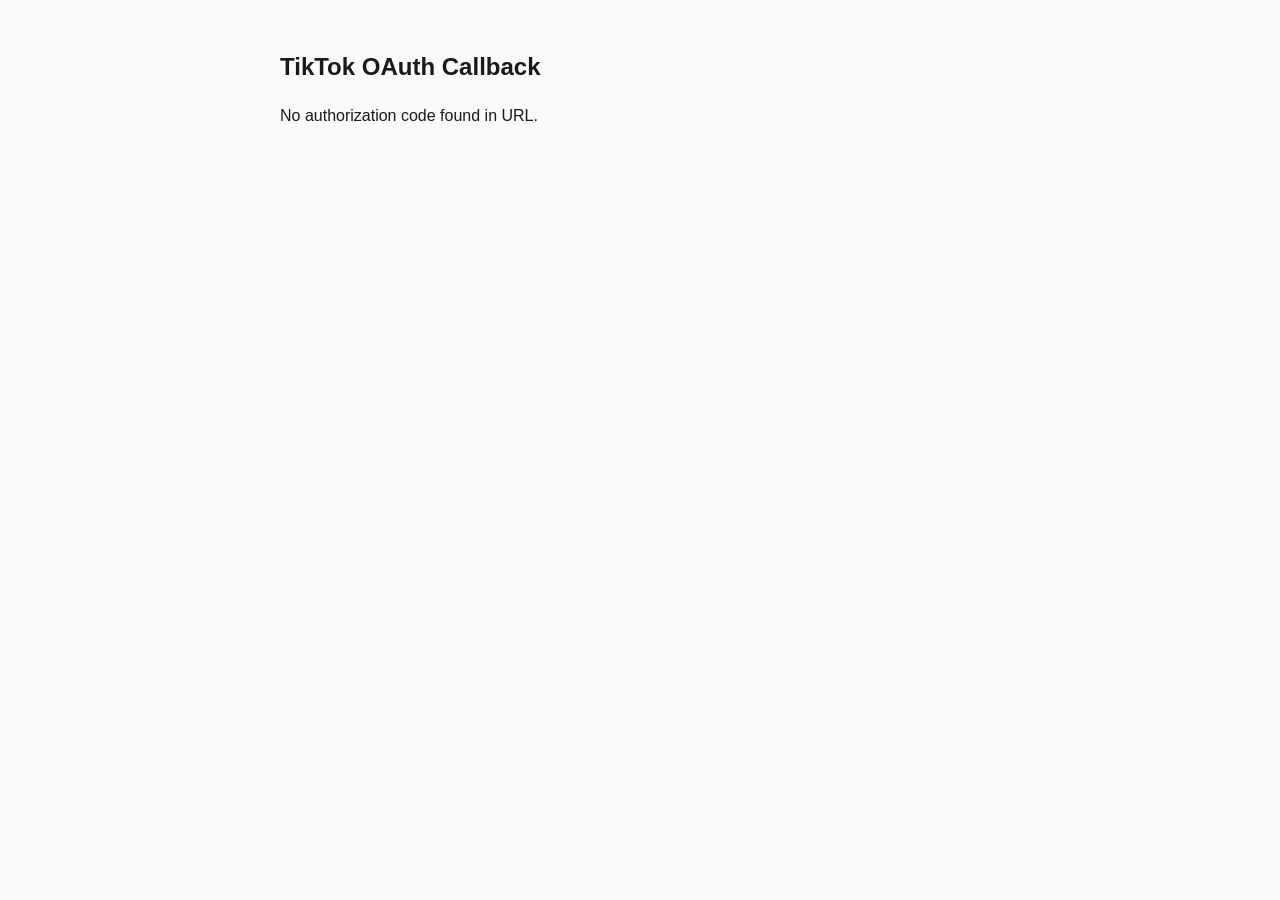
==== callback.html @ 8d678e7d "Add TikTok OAuth callback page for HTTPS redirect Co-authored-by: Cursor <cursoragent@cursor.com>" ====
<!DOCTYPE html>
<html lang="en">
<head>
  <meta charset="UTF-8">
  <meta name="viewport" content="width=device-width, initial-scale=1.0">
  <title>KitUp — TikTok OAuth Callback</title>
  <style>
    body {
      font-family: -apple-system, BlinkMacSystemFont, "Segoe UI", Roboto, sans-serif;
      line-height: 1.6;
      max-width: 720px;
      margin: 0 auto;
      padding: 2rem 1.25rem;
      color: #1a1a1a;
      background: #fafafa;
    }
    h1 { font-size: 1.5rem; }
    .box {
      background: #fff;
      border: 1px solid #ddd;
      border-radius: 8px;
      padding: 1rem;
      margin: 1rem 0;
      word-break: break-all;
    }
    code {
      display: block;
      background: #f0f0f0;
      padding: 0.75rem;
      border-radius: 6px;
      font-size: 0.9rem;
    }
    .error { color: #b00020; }
    .ok { color: #1e5a94; }
  </style>
</head>
<body>
  <h1>TikTok OAuth Callback</h1>
  <p id="status">Reading authorization response...</p>
  <div id="code-box" class="box" style="display:none;">
    <strong>Authorization code</strong>
    <code id="auth-code"></code>
    <p class="ok">Copy this code and paste it into <code>python scripts/tiktok_oauth.py</code> on your computer.</p>
  </div>
  <div id="error-box" class="box error" style="display:none;">
    <strong>Error</strong>
    <code id="error-text"></code>
  </div>
  <script>
    const params = new URLSearchParams(window.location.search);
    const code = params.get("code");
    const error = params.get("error");
    const status = document.getElementById("status");

    if (error) {
      status.textContent = "Authorization failed.";
      document.getElementById("error-box").style.display = "block";
      document.getElementById("error-text").textContent =
        error + (params.get("error_description") ? ": " + params.get("error_description") : "");
    } else if (code) {
      status.textContent = "Authorization successful.";
      document.getElementById("code-box").style.display = "block";
      document.getElementById("auth-code").textContent = code;
    } else {
      status.textContent = "No authorization code found in URL.";
    }
  </script>
</body>
</html>
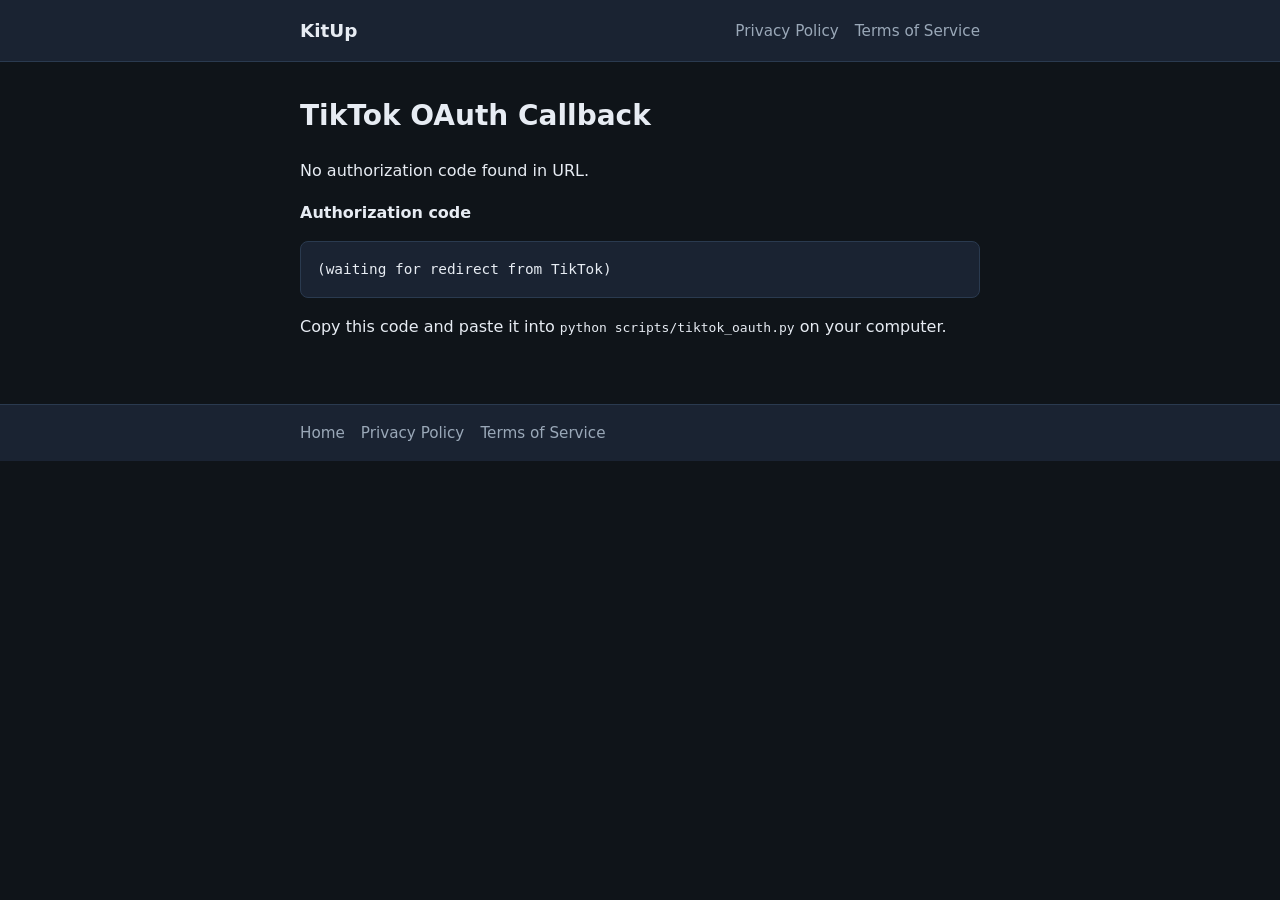
==== commit 8d5d477a: "Publish KitUp landing page for TikTok app review. Replace placeholder index with a full site; fix co" ====
--- a/callback.html
+++ b/callback.html
@@ -1,69 +1,75 @@
 <!DOCTYPE html>
 <html lang="en">
 <head>
-  <meta charset="UTF-8">
-  <meta name="viewport" content="width=device-width, initial-scale=1.0">
+  <meta charset="UTF-8" />
+  <meta name="viewport" content="width=device-width, initial-scale=1" />
   <title>KitUp — TikTok OAuth Callback</title>
-  <style>
-    body {
-      font-family: -apple-system, BlinkMacSystemFont, "Segoe UI", Roboto, sans-serif;
-      line-height: 1.6;
-      max-width: 720px;
-      margin: 0 auto;
-      padding: 2rem 1.25rem;
-      color: #1a1a1a;
-      background: #fafafa;
-    }
-    h1 { font-size: 1.5rem; }
-    .box {
-      background: #fff;
-      border: 1px solid #ddd;
-      border-radius: 8px;
-      padding: 1rem;
-      margin: 1rem 0;
-      word-break: break-all;
-    }
-    code {
-      display: block;
-      background: #f0f0f0;
-      padding: 0.75rem;
-      border-radius: 6px;
-      font-size: 0.9rem;
-    }
-    .error { color: #b00020; }
-    .ok { color: #1e5a94; }
-  </style>
+  <link rel="stylesheet" href="styles.css" />
 </head>
 <body>
-  <h1>TikTok OAuth Callback</h1>
-  <p id="status">Reading authorization response...</p>
-  <div id="code-box" class="box" style="display:none;">
-    <strong>Authorization code</strong>
-    <code id="auth-code"></code>
-    <p class="ok">Copy this code and paste it into <code>python scripts/tiktok_oauth.py</code> on your computer.</p>
-  </div>
-  <div id="error-box" class="box error" style="display:none;">
-    <strong>Error</strong>
-    <code id="error-text"></code>
-  </div>
+  <header class="site-header">
+    <div class="site-header-inner">
+      <a class="logo" href="index.html">KitUp</a>
+      <nav class="nav-legal" aria-label="Legal">
+        <a href="privacy.html">Privacy Policy</a>
+        <a href="terms.html">Terms of Service</a>
+      </nav>
+    </div>
+  </header>
+
+  <main>
+    <h1>TikTok OAuth Callback</h1>
+    <p id="status" class="callback-status">Reading authorization response…</p>
+
+    <p><strong>Authorization code</strong></p>
+    <pre id="code-box" class="callback-box" aria-live="polite"></pre>
+    <p>
+      Copy this code and paste it into
+      <code>python scripts/tiktok_oauth.py</code> on your computer.
+    </p>
+
+    <p id="error-label" hidden><strong class="error-text">Error</strong></p>
+    <pre id="error-box" class="callback-box error-text" hidden></pre>
+  </main>
+
+  <footer class="site-footer">
+    <div class="site-footer-inner">
+      <nav class="nav-legal" aria-label="Legal footer">
+        <a href="index.html">Home</a>
+        <a href="privacy.html">Privacy Policy</a>
+        <a href="terms.html">Terms of Service</a>
+      </nav>
+    </div>
+  </footer>
+
   <script>
-    const params = new URLSearchParams(window.location.search);
-    const code = params.get("code");
-    const error = params.get("error");
-    const status = document.getElementById("status");
+    (function () {
+      var params = new URLSearchParams(window.location.search);
+      var code = params.get("code");
+      var error = params.get("error");
+      var errorDesc = params.get("error_description") || params.get("error_reason");
+      var statusEl = document.getElementById("status");
+      var codeBox = document.getElementById("code-box");
+      var errorLabel = document.getElementById("error-label");
+      var errorBox = document.getElementById("error-box");
 
-    if (error) {
-      status.textContent = "Authorization failed.";
-      document.getElementById("error-box").style.display = "block";
-      document.getElementById("error-text").textContent =
-        error + (params.get("error_description") ? ": " + params.get("error_description") : "");
-    } else if (code) {
-      status.textContent = "Authorization successful.";
-      document.getElementById("code-box").style.display = "block";
-      document.getElementById("auth-code").textContent = code;
-    } else {
-      status.textContent = "No authorization code found in URL.";
-    }
+      if (error) {
+        statusEl.textContent = "Authorization failed.";
+        errorLabel.hidden = false;
+        errorBox.hidden = false;
+        errorBox.textContent = error + (errorDesc ? ": " + errorDesc : "");
+        return;
+      }
+
+      if (code) {
+        statusEl.textContent = "Authorization successful. Copy the code below.";
+        codeBox.textContent = code;
+        return;
+      }
+
+      statusEl.textContent = "No authorization code found in URL.";
+      codeBox.textContent = "(waiting for redirect from TikTok)";
+    })();
   </script>
 </body>
 </html>
--- a/styles.css
+++ b/styles.css
@@ -0,0 +1,160 @@
+/* Bio: Shared styles for KitUp legal / TikTok developer site (GitHub Pages) */
+
+:root {
+  --bg: #0f1419;
+  --surface: #1a2332;
+  --text: #e7ecf3;
+  --muted: #9aa8b8;
+  --accent: #6eb5ff;
+  --border: #2a3a4f;
+  --max: 720px;
+}
+
+* {
+  box-sizing: border-box;
+}
+
+body {
+  margin: 0;
+  font-family: system-ui, -apple-system, "Segoe UI", Roboto, sans-serif;
+  background: var(--bg);
+  color: var(--text);
+  line-height: 1.6;
+}
+
+a {
+  color: var(--accent);
+}
+
+a:hover {
+  text-decoration: underline;
+}
+
+.site-header {
+  border-bottom: 1px solid var(--border);
+  background: var(--surface);
+}
+
+.site-header-inner,
+main,
+.site-footer-inner {
+  max-width: var(--max);
+  margin: 0 auto;
+  padding: 1rem 1.25rem;
+}
+
+.site-header-inner {
+  display: flex;
+  flex-wrap: wrap;
+  align-items: center;
+  justify-content: space-between;
+  gap: 0.75rem;
+}
+
+.logo {
+  font-weight: 700;
+  font-size: 1.15rem;
+  color: var(--text);
+  text-decoration: none;
+}
+
+.nav-legal {
+  display: flex;
+  flex-wrap: wrap;
+  gap: 1rem;
+  font-size: 0.95rem;
+}
+
+.nav-legal a {
+  color: var(--muted);
+  text-decoration: none;
+}
+
+.nav-legal a:hover {
+  color: var(--accent);
+}
+
+main {
+  padding-top: 2rem;
+  padding-bottom: 3rem;
+}
+
+h1 {
+  font-size: 1.75rem;
+  margin-top: 0;
+}
+
+h2 {
+  font-size: 1.15rem;
+  margin-top: 2rem;
+  color: var(--text);
+}
+
+.lead {
+  color: var(--muted);
+  font-size: 1.05rem;
+}
+
+.card {
+  background: var(--surface);
+  border: 1px solid var(--border);
+  border-radius: 10px;
+  padding: 1.25rem 1.5rem;
+  margin: 1.5rem 0;
+}
+
+.card h2 {
+  margin-top: 0;
+}
+
+.links-grid {
+  list-style: none;
+  padding: 0;
+  margin: 0;
+}
+
+.links-grid li {
+  margin: 0.5rem 0;
+}
+
+.site-footer {
+  border-top: 1px solid var(--border);
+  background: var(--surface);
+  font-size: 0.9rem;
+  color: var(--muted);
+}
+
+.site-footer .nav-legal a {
+  font-weight: 500;
+}
+
+.contact {
+  margin-top: 1rem;
+}
+
+.legal-doc .updated {
+  color: var(--muted);
+  font-size: 0.9rem;
+}
+
+.legal-doc ul {
+  padding-left: 1.25rem;
+}
+
+.callback-box {
+  background: var(--surface);
+  border: 1px solid var(--border);
+  border-radius: 8px;
+  padding: 1rem;
+  word-break: break-all;
+  font-family: ui-monospace, monospace;
+  font-size: 0.9rem;
+}
+
+.callback-status {
+  margin: 1rem 0;
+}
+
+.error-text {
+  color: #f87171;
+}
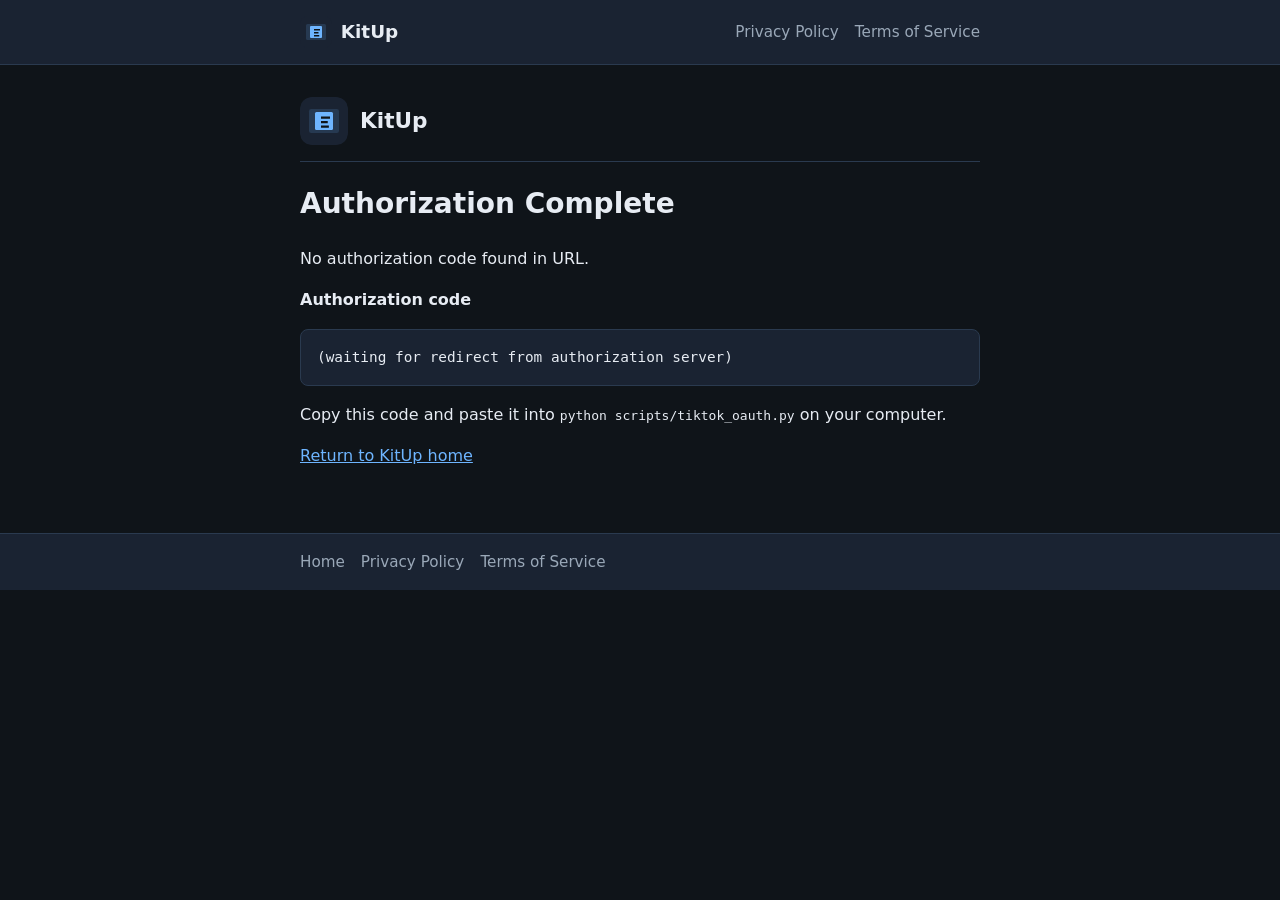
==== commit 5906aec9: "Fix TikTok app review: KitUp branding, favicon, and legal page logos. Add app-icon.svg on all pages " ====
--- a/callback.html
+++ b/callback.html
@@ -3,13 +3,18 @@
 <head>
   <meta charset="UTF-8" />
   <meta name="viewport" content="width=device-width, initial-scale=1" />
-  <title>KitUp — TikTok OAuth Callback</title>
+  <title>KitUp — Authorization Complete</title>
+  <link rel="icon" href="app-icon.svg" type="image/svg+xml" />
+  <link rel="apple-touch-icon" href="app-icon.svg" />
   <link rel="stylesheet" href="styles.css" />
 </head>
 <body>
   <header class="site-header">
     <div class="site-header-inner">
-      <a class="logo" href="index.html">KitUp</a>
+      <a class="logo" href="index.html">
+        <img class="logo-icon" src="app-icon.svg" alt="" width="32" height="32" />
+        <span>KitUp</span>
+      </a>
       <nav class="nav-legal" aria-label="Legal">
         <a href="privacy.html">Privacy Policy</a>
         <a href="terms.html">Terms of Service</a>
@@ -18,7 +23,12 @@
   </header>
 
   <main>
-    <h1>TikTok OAuth Callback</h1>
+    <div class="page-brand">
+      <img class="page-brand-icon" src="app-icon.svg" alt="KitUp app icon" width="48" height="48" />
+      <span class="page-brand-name">KitUp</span>
+    </div>
+
+    <h1>Authorization Complete</h1>
     <p id="status" class="callback-status">Reading authorization response…</p>
 
     <p><strong>Authorization code</strong></p>
@@ -30,6 +40,8 @@
 
     <p id="error-label" hidden><strong class="error-text">Error</strong></p>
     <pre id="error-box" class="callback-box error-text" hidden></pre>
+
+    <p><a href="index.html">Return to KitUp home</a></p>
   </main>
 
   <footer class="site-footer">
@@ -68,7 +80,7 @@
       }
 
       statusEl.textContent = "No authorization code found in URL.";
-      codeBox.textContent = "(waiting for redirect from TikTok)";
+      codeBox.textContent = "(waiting for redirect from authorization server)";
     })();
   </script>
 </body>
--- a/styles.css
+++ b/styles.css
@@ -52,10 +52,68 @@
 }
 
 .logo {
+  display: inline-flex;
+  align-items: center;
+  gap: 0.55rem;
   font-weight: 700;
   font-size: 1.15rem;
   color: var(--text);
   text-decoration: none;
+}
+
+.logo:hover {
+  text-decoration: none;
+}
+
+.logo-icon {
+  display: block;
+  width: 32px;
+  height: 32px;
+  border-radius: 8px;
+}
+
+.page-brand {
+  display: flex;
+  align-items: center;
+  gap: 0.75rem;
+  margin-bottom: 1.25rem;
+  padding-bottom: 1rem;
+  border-bottom: 1px solid var(--border);
+}
+
+.page-brand-icon {
+  width: 48px;
+  height: 48px;
+  border-radius: 12px;
+}
+
+.page-brand-name {
+  font-size: 1.35rem;
+  font-weight: 700;
+}
+
+.hero-brand {
+  display: flex;
+  align-items: center;
+  gap: 1rem;
+  margin-bottom: 0.5rem;
+}
+
+.hero-brand-icon {
+  width: 64px;
+  height: 64px;
+  border-radius: 16px;
+}
+
+.hero-brand h1 {
+  margin: 0;
+  font-size: 2rem;
+}
+
+.site-tagline {
+  color: var(--muted);
+  font-size: 0.95rem;
+  margin: 0 0 1rem;
 }
 
 .nav-legal {
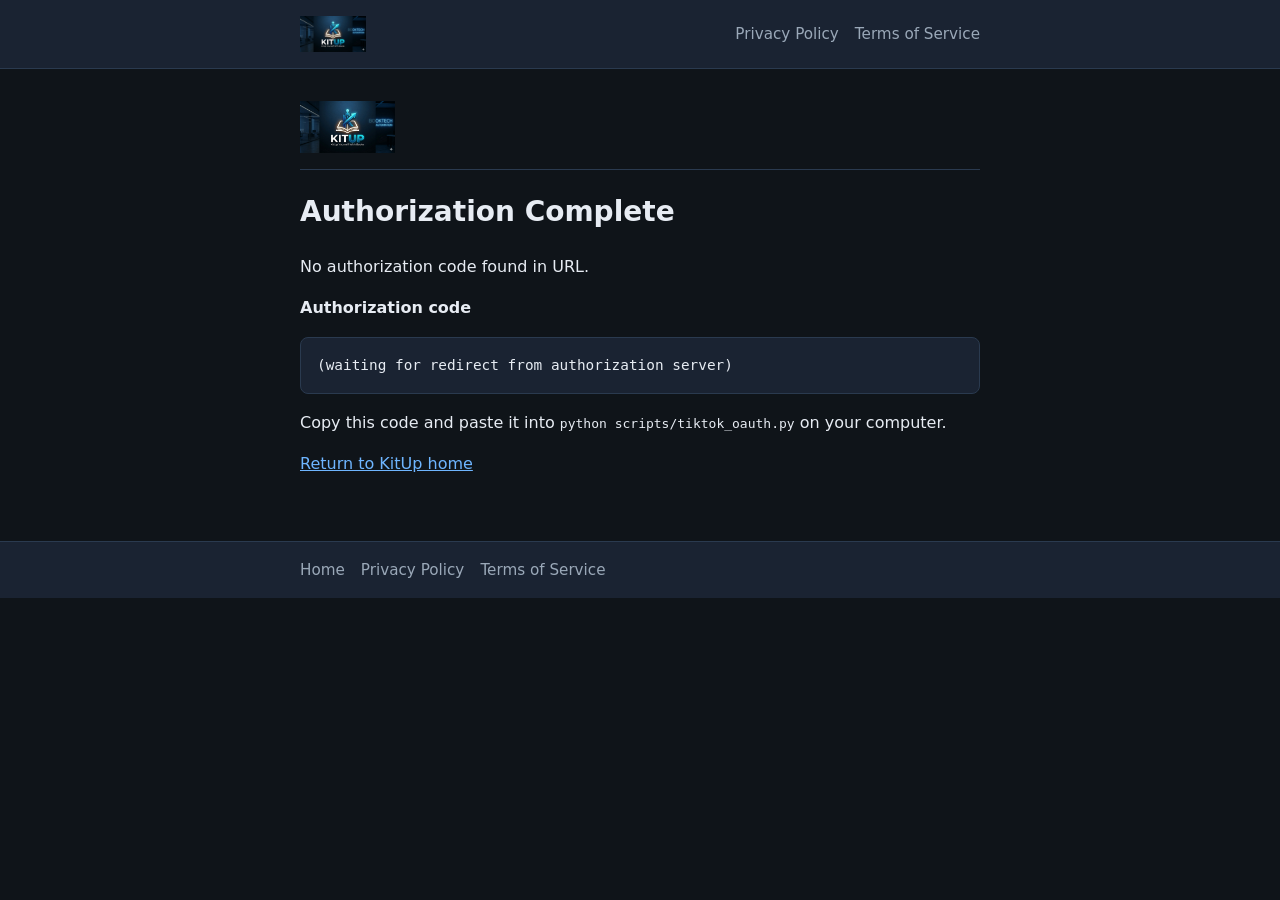
==== commit e8fc9a45: "Use KitUpLogo.png for site branding and favicon Replace app-icon.svg across all pages so header, leg" ====
--- a/callback.html
+++ b/callback.html
@@ -4,16 +4,15 @@
   <meta charset="UTF-8" />
   <meta name="viewport" content="width=device-width, initial-scale=1" />
   <title>KitUp — Authorization Complete</title>
-  <link rel="icon" href="app-icon.svg" type="image/svg+xml" />
-  <link rel="apple-touch-icon" href="app-icon.svg" />
+  <link rel="icon" href="KitUpLogo.png" type="image/png" />
+  <link rel="apple-touch-icon" href="KitUpLogo.png" />
   <link rel="stylesheet" href="styles.css" />
 </head>
 <body>
   <header class="site-header">
     <div class="site-header-inner">
       <a class="logo" href="index.html">
-        <img class="logo-icon" src="app-icon.svg" alt="" width="32" height="32" />
-        <span>KitUp</span>
+        <img class="logo-img" src="KitUpLogo.png" alt="KitUp" />
       </a>
       <nav class="nav-legal" aria-label="Legal">
         <a href="privacy.html">Privacy Policy</a>
@@ -24,8 +23,7 @@
 
   <main>
     <div class="page-brand">
-      <img class="page-brand-icon" src="app-icon.svg" alt="KitUp app icon" width="48" height="48" />
-      <span class="page-brand-name">KitUp</span>
+      <img class="page-brand-logo" src="KitUpLogo.png" alt="KitUp" />
     </div>
 
     <h1>Authorization Complete</h1>
--- a/styles.css
+++ b/styles.css
@@ -54,10 +54,6 @@
 .logo {
   display: inline-flex;
   align-items: center;
-  gap: 0.55rem;
-  font-weight: 700;
-  font-size: 1.15rem;
-  color: var(--text);
   text-decoration: none;
 }
 
@@ -65,49 +61,32 @@
   text-decoration: none;
 }
 
-.logo-icon {
+.logo-img {
   display: block;
-  width: 32px;
-  height: 32px;
-  border-radius: 8px;
+  height: 36px;
+  width: auto;
 }
 
 .page-brand {
-  display: flex;
-  align-items: center;
-  gap: 0.75rem;
   margin-bottom: 1.25rem;
   padding-bottom: 1rem;
   border-bottom: 1px solid var(--border);
 }
 
-.page-brand-icon {
-  width: 48px;
-  height: 48px;
-  border-radius: 12px;
-}
-
-.page-brand-name {
-  font-size: 1.35rem;
-  font-weight: 700;
+.page-brand-logo {
+  display: block;
+  height: 52px;
+  width: auto;
 }
 
 .hero-brand {
-  display: flex;
-  align-items: center;
-  gap: 1rem;
-  margin-bottom: 0.5rem;
+  margin-bottom: 0.75rem;
 }
 
-.hero-brand-icon {
-  width: 64px;
-  height: 64px;
-  border-radius: 16px;
-}
-
-.hero-brand h1 {
-  margin: 0;
-  font-size: 2rem;
+.hero-brand-logo {
+  display: block;
+  max-width: min(100%, 380px);
+  height: auto;
 }
 
 .site-tagline {
